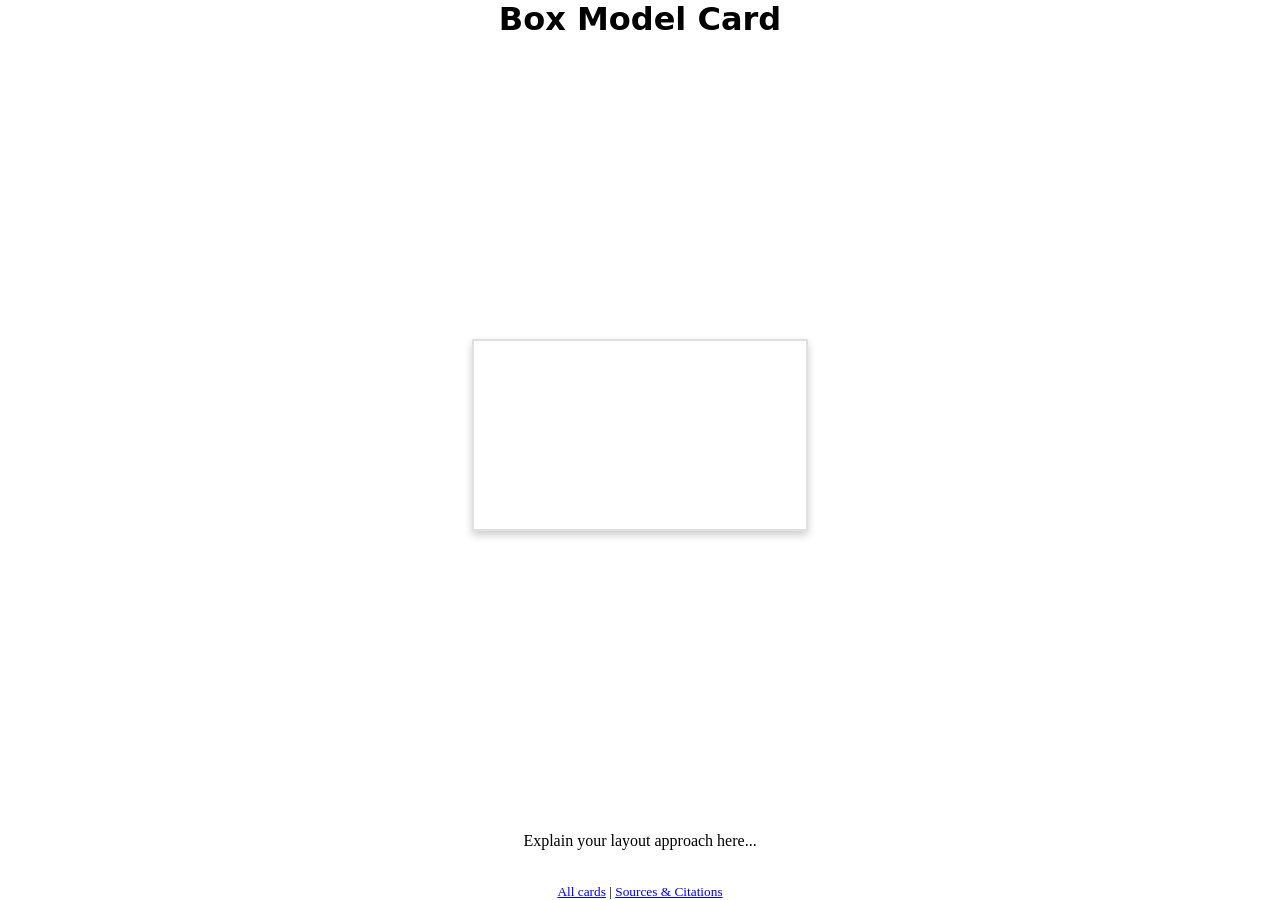
==== box.html @ f8e1ed81 "Initial commit" ====
<!DOCTYPE html>
<html lang="en">
  <head>
    <meta charset="utf-8">
    <meta name="viewport" content="width=device-width, initial-scale=1">
    <title>Box Model Card</title>
    <link rel="stylesheet" href="./template.css">
    <link rel="stylesheet" href="./box.css">
  </head>
  <body>
    <h1>Box Model Card</h1>

    <!-- Change landscape to portrait or square
     for a different size card -->
    <div class="card landscape">
      <div class="card-front">
        <!-- Front of card here -->
      </div>
      <div class="card-back">
        <!-- Back of card here -->
      </div>
    </div>

    <p>Explain your layout approach here...</p>

    <footer>
      <small>
        <a href="index.html">All cards</a> |
        <a href="citations.html">Sources &amp; Citations</a>
      </small>
    </footer>

    <script src="./script.js"></script>
  </body>
</html>
---- template.css ----
/* 
 * PROJECT TEMPLATE    
 * DO NOT MODIFY       
 * 
 * Your code should go in box.css and flex.css
 *
 * -------------------------------------------------------------
 * This file contains the core layout and card styles for the project.
 * Please do NOT change anything here. 
 * All your custom CSS should go in the other files as directed.
 * -------------------------------------------------------------
 */

.card {
  box-shadow: 0 4px 8px 0 rgba(0, 0, 0, 0.2);
  margin-left: auto;
  margin-right: auto;
  margin-top: auto;
  margin-bottom: auto;
  perspective: 1000px;
  cursor: pointer;
  transform-style: preserve-3d;
  transition: all 0.3s ease;
}

.card.landscape {
  width: 3.5in;
  height: 2in;
}

.card.portrait {
  height: 3.5in;
  width: 2in;
}

.card.square {
  width: 2.5in;
  height: 2.5in;
}

/* Hover effect - slight tilt to show interactivity */
.card:hover {
  scale: 1.05;
}

/* Flipped state - full rotation */
.card.flipped {
  transform: rotateY(180deg);
}

.card-front,
.card-back {
  position: absolute;
  width: 100%;
  height: 100%;
  backface-visibility: hidden;
  border-radius: inherit;
  box-sizing: border-box;
}

.card-front {
  border: 2px solid #e0e0e0;
}

.card-back {
  transform: rotateY(180deg);
}
body {
  display: flex;
  flex-direction: column;
  justify-content: center;
  align-items: center;
  gap: 32px;
  min-height: 100vh;
  margin: 0;
}

body > h1,
body > h2,
body > .attribution {
  font-family: system-ui, -apple-system, BlinkMacSystemFont, "Segoe UI", Roboto,
    Oxygen, Ubuntu, Cantarell, "Open Sans", "Helvetica Neue", sans-serif;
}
p.attribution {
  font-style: italic;
}
---- box.css ----
/* RESET: Browsers add space above and below headings and paragraphs.
 * We turn that off so every bit of space on your card is space YOU
 * chose with margin and padding. */
p,
h1,
h2,
h3,
h4,
h5,
h6 {
  margin-block: 0;
}

/* WIREFRAME: Uncomment this to see the outline of every box on your
 * card. (An outline takes up no space, so it won't change your layout.)
 * Comment it back out when you are done. */
/*
.card * {
  outline: 1px dashed red;
}
*/

/* Your box model card styles go here!
 * Layout with margin, padding, border, width, and height only
 * (no flexbox or grid). */
.card h1 {
  /* Demo style -- remove me and write your own */
  color: red;
  margin-left: 1.5in;
}
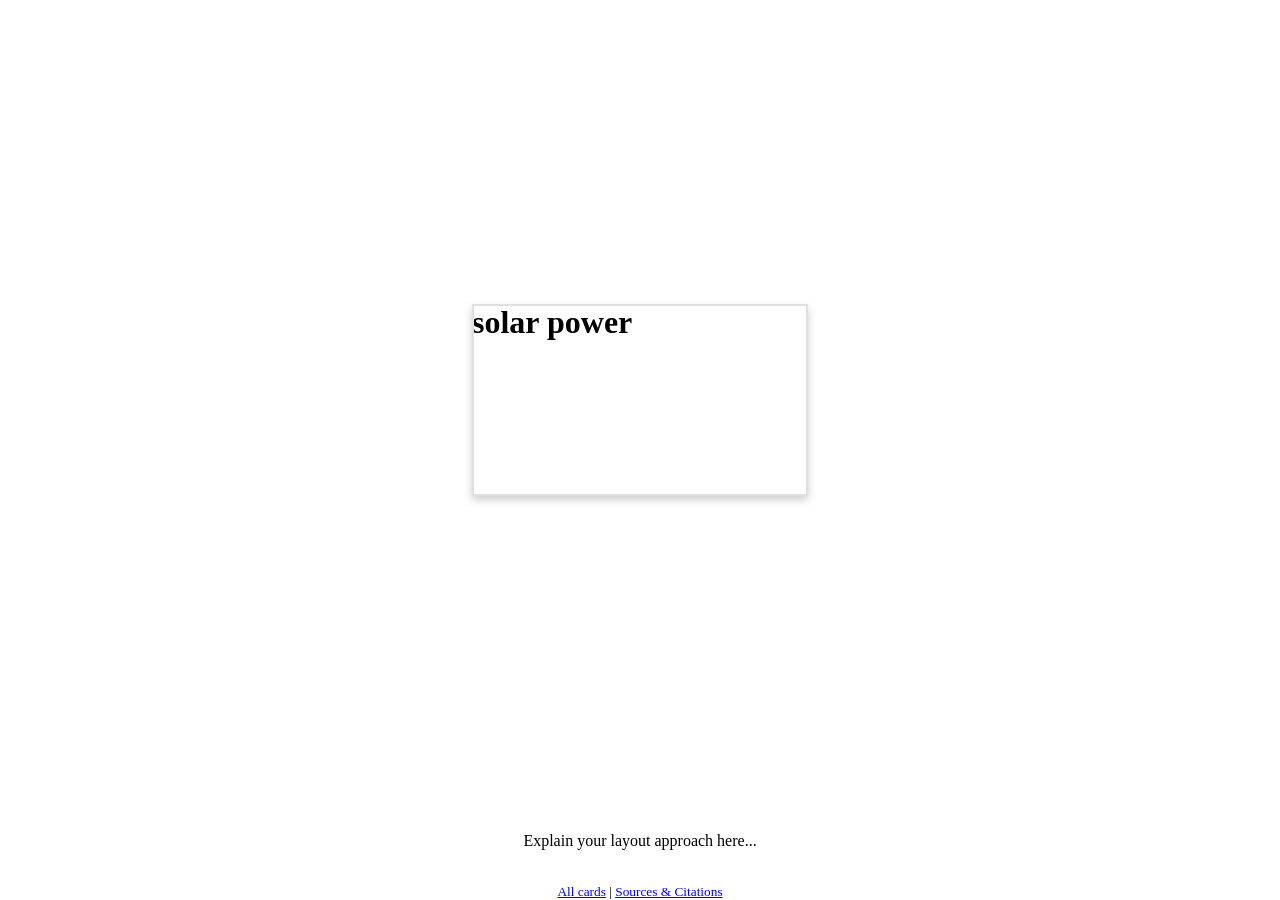
==== commit 91d01efa: "tried to change the background color of the card" ====
--- a/box.html
+++ b/box.html
@@ -3,19 +3,16 @@
   <head>
     <meta charset="utf-8">
     <meta name="viewport" content="width=device-width, initial-scale=1">
-    <title>Box Model Card</title>
+    <title>Solar Power</title>
     <link rel="stylesheet" href="./template.css">
     <link rel="stylesheet" href="./box.css">
-  </head>
-  <body>
-    <h1>Box Model Card</h1>
 
     <!-- Change landscape to portrait or square
      for a different size card -->
     <div class="card landscape">
-      <div class="card-front">
-        <!-- Front of card here -->
-      </div>
+      <div class="card-front"></div>
+      <h1>solar power</h1>
+      </div> 
       <div class="card-back">
         <!-- Back of card here -->
       </div>
--- a/box.css
+++ b/box.css
@@ -23,8 +23,7 @@
 /* Your box model card styles go here!
  * Layout with margin, padding, border, width, and height only
  * (no flexbox or grid). */
-.card h1 {
-  /* Demo style -- remove me and write your own */
-  color: red;
-  margin-left: 1.5in;
-}
+
+ h1 {
+  color:rgb(0, 0, 0);
+ }
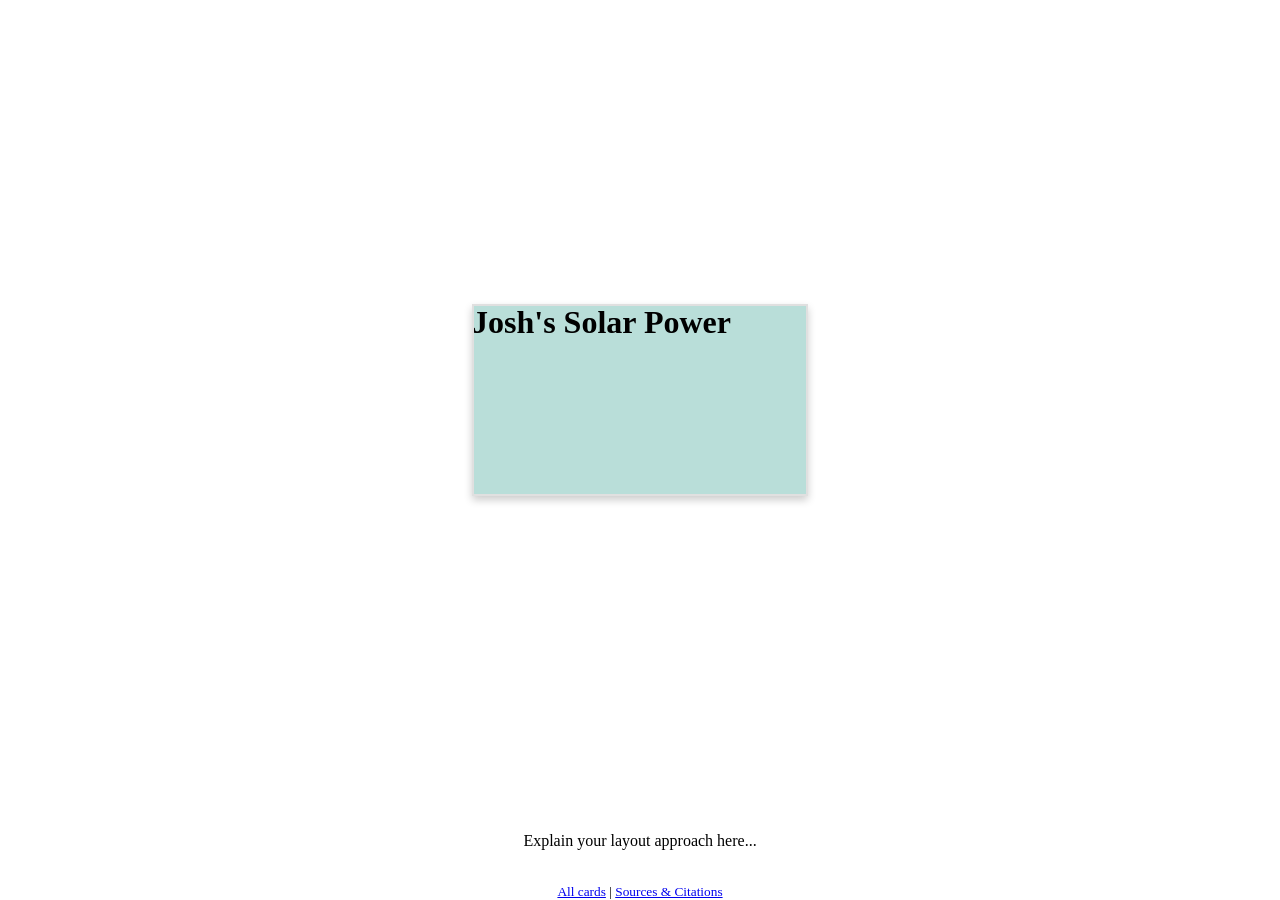
==== commit 6c4c59dd: "edit text and other things" ====
--- a/box.html
+++ b/box.html
@@ -11,9 +11,10 @@
      for a different size card -->
     <div class="card landscape">
       <div class="card-front"></div>
-      <h1>solar power</h1>
+      <h1>Josh's Solar Power</h1>
       </div> 
-      <div class="card-back">
+    </div>
+    
         <!-- Back of card here -->
       </div>
     </div>
--- a/box.css
+++ b/box.css
@@ -27,3 +27,7 @@
  h1 {
   color:rgb(0, 0, 0);
  }
+
+.card{
+ background-color:rgb(185, 222, 217);
+}
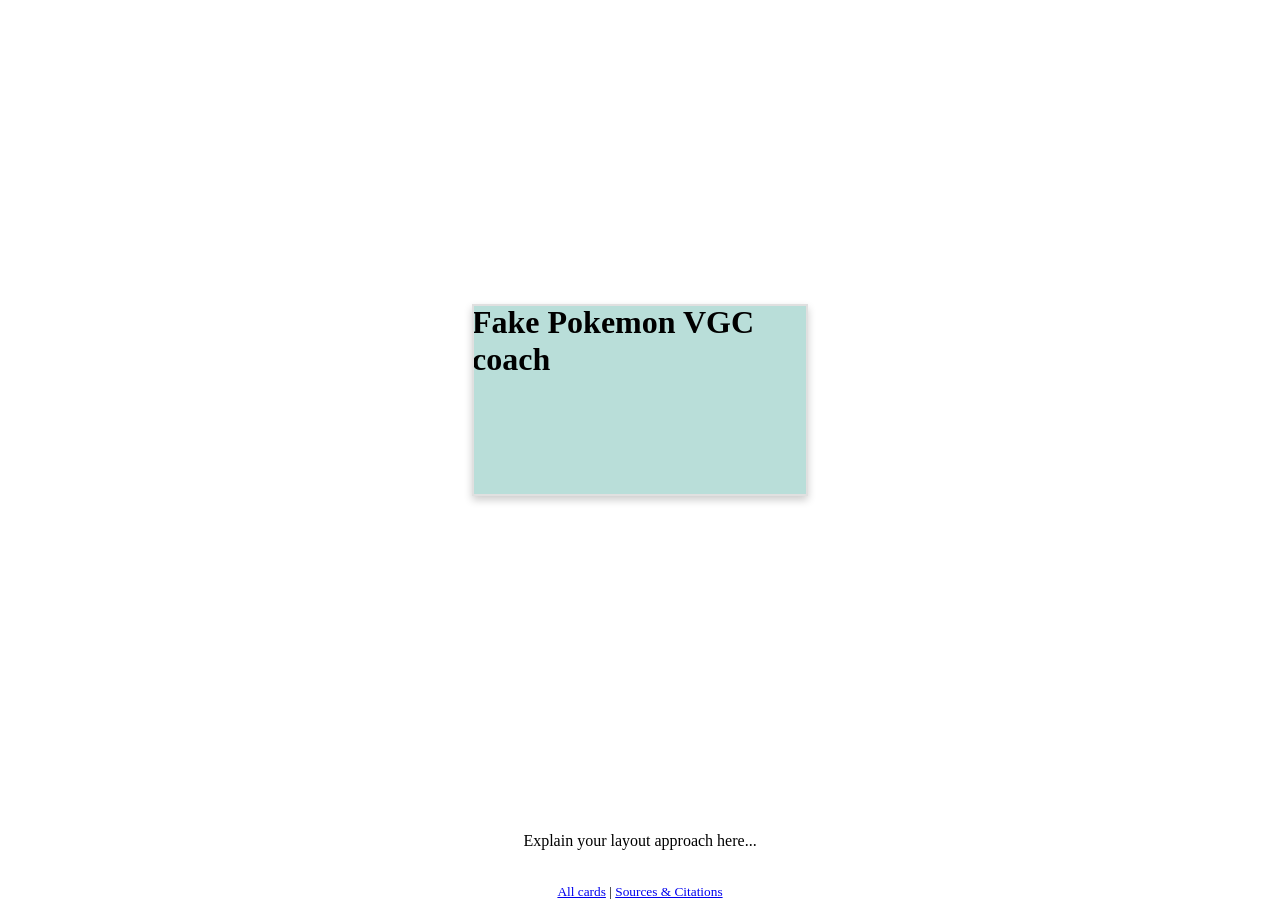
==== commit 8f113a4b: "about to add image" ====
--- a/box.html
+++ b/box.html
@@ -3,7 +3,7 @@
   <head>
     <meta charset="utf-8">
     <meta name="viewport" content="width=device-width, initial-scale=1">
-    <title>Solar Power</title>
+    <title>Fake Pokemon VGC coach</title>
     <link rel="stylesheet" href="./template.css">
     <link rel="stylesheet" href="./box.css">
 
@@ -11,12 +11,11 @@
      for a different size card -->
     <div class="card landscape">
       <div class="card-front"></div>
-      <h1>Josh's Solar Power</h1>
-      </div> 
-    </div>
+      <h1>Fake Pokemon VGC coach</h1>
+      <div>
     
         <!-- Back of card here -->
-      </div>
+      </div> 
     </div>
 
     <p>Explain your layout approach here...</p>
--- a/box.css
+++ b/box.css
@@ -31,3 +31,4 @@
 .card{
  background-color:rgb(185, 222, 217);
 }
+
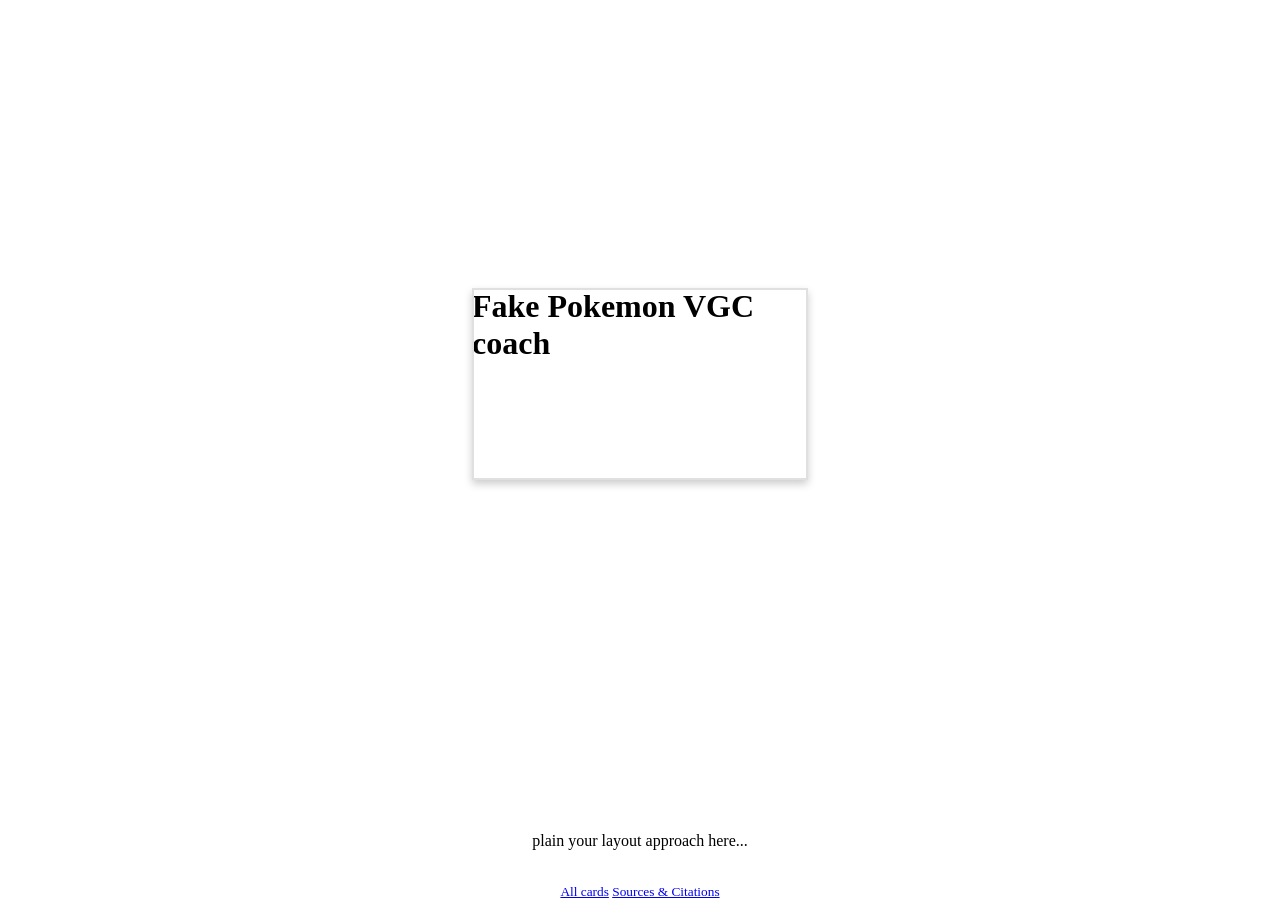
==== commit 3e6fdbfc: "trying to add pictures" ====
--- a/box.html
+++ b/box.html
@@ -13,20 +13,20 @@
       <div class="card-front"></div>
       <h1>Fake Pokemon VGC coach</h1>
       <div>
-    
+
         <!-- Back of card here -->
-      </div> 
+      </div>
     </div>
-
-    <p>Explain your layout approach here...</p>
+    <img>
+    <p>plain your layout approach here...</p>
 
     <footer>
       <small>
-        <a href="index.html">All cards</a> |
+        <a href="index.html">All cards</a>
         <a href="citations.html">Sources &amp; Citations</a>
       </small>
     </footer>
 
     <script src="./script.js"></script>
-  </body>
+    </body>
 </html>
--- a/box.css
+++ b/box.css
@@ -24,11 +24,10 @@
  * Layout with margin, padding, border, width, and height only
  * (no flexbox or grid). */
 
- h1 {
-  color:rgb(0, 0, 0);
- }
-
-.card{
- background-color:rgb(185, 222, 217);
+h1 {
+  color: rgb(0, 0, 0);
 }
 
+.card-background{
+  color:darkslategray;
+}
